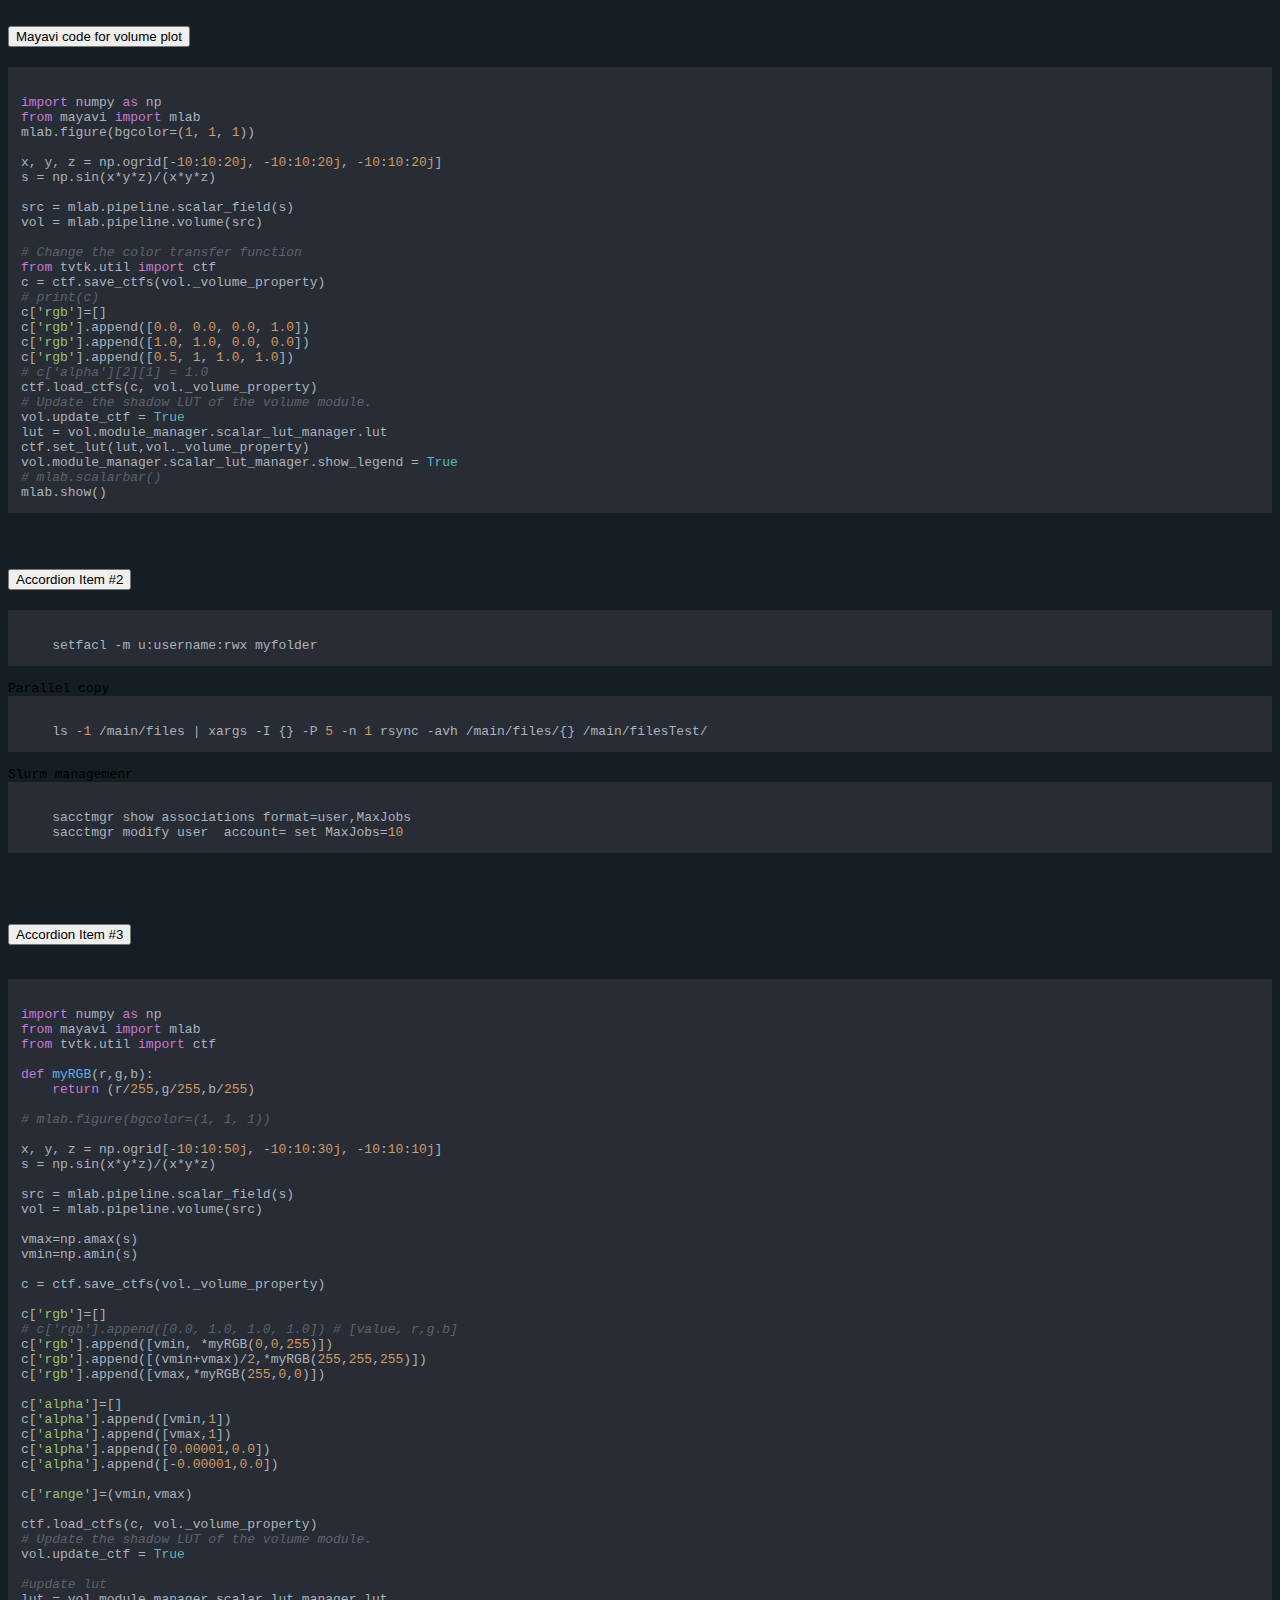
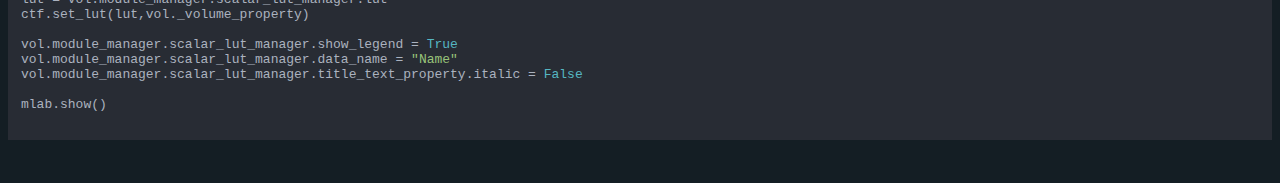
==== etc.html @ 5bf98ff7 "init" ====
<!DOCTYPE html>
<html lang="en">

<head>
    <meta charset="UTF-8" />
    <meta http-equiv="X-UA-Compatible" content="IE=edge" />
    <meta name="viewport" content="width=device-width, initial-scale=1.0" />
    <link href="https://cdn.jsdelivr.net/npm/bootstrap@5.0.2/dist/css/bootstrap.min.css" rel="stylesheet"
        integrity="sha384-EVSTQN3/azprG1Anm3QDgpJLIm9Nao0Yz1ztcQTwFspd3yD65VohhpuuCOmLASjC" crossorigin="anonymous" />
    <link rel="stylesheet" href="css/style.css" />
    <link rel="stylesheet" href="css/background.css" />
    <link rel="stylesheet" href="css/atom-one-dark.min.css">


    <title>My Webpage</title>
</head>

<body>


    <section class="p-5 text-center text-sm-start">
        <div class="container">
            <div class="accordion" id="accordionExample">
                <div class="accordion-item">
                    <h2 class="accordion-header" id="headingOne">
                        <button class="accordion-button collapsed" type="button" data-bs-toggle="collapse"
                            data-bs-target="#collapseOne" aria-expanded="false" aria-controls="collapseOne">
                            Mayavi code for volume plot
                        </button>
                    </h2>
                    <div id="collapseOne" class="accordion-collapse collapse show" aria-labelledby="headingOne"
                        data-bs-parent="#accordionExample">
                        <div class="accordion-body">
                            <pre class="language-python">
<code>
import numpy as np
from mayavi import mlab
mlab.figure(bgcolor=(1, 1, 1))

x, y, z = np.ogrid[-10:10:20j, -10:10:20j, -10:10:20j]
s = np.sin(x*y*z)/(x*y*z)

src = mlab.pipeline.scalar_field(s)
vol = mlab.pipeline.volume(src)

# Change the color transfer function
from tvtk.util import ctf
c = ctf.save_ctfs(vol._volume_property)
# print(c)
c['rgb']=[]
c['rgb'].append([0.0, 0.0, 0.0, 1.0])
c['rgb'].append([1.0, 1.0, 0.0, 0.0])
c['rgb'].append([0.5, 1, 1.0, 1.0])
# c['alpha'][2][1] = 1.0
ctf.load_ctfs(c, vol._volume_property)
# Update the shadow LUT of the volume module.
vol.update_ctf = True
lut = vol.module_manager.scalar_lut_manager.lut
ctf.set_lut(lut,vol._volume_property)
vol.module_manager.scalar_lut_manager.show_legend = True
# mlab.scalarbar()
mlab.show()
</code>
                            </pre>
                        </div>
                    </div>
                </div>
                <div class="accordion-item">
                    <h2 class="accordion-header" id="headingTwo">
                        <button class="accordion-button collapsed" type="button" data-bs-toggle="collapse"
                            data-bs-target="#collapseTwo" aria-expanded="false" aria-controls="collapseTwo">
                            Accordion Item #2
                        </button>
                    </h2>
                    <div id="collapseTwo" class="accordion-collapse collapse" aria-labelledby="headingTwo"
                        data-bs-parent="#accordionExample">
                        <div class="accordion-body">
                            <pre class="language-cpp">
<code>
    setfacl -m u:username:rwx myfolder
</code>
Parallel copy
<code>
    ls -1 /main/files | xargs -I {} -P 5 -n 1 rsync -avh /main/files/{} /main/filesTest/
</code>
Slurm managemenr
<code>
    sacctmgr show associations format=user,MaxJobs
    sacctmgr modify user <USERNAME> account=<ACCOUNTNAME> set MaxJobs=10
</code>

                            </pre>
                        </div>
                    </div>
                </div>
                <div class="accordion-item">
                    <h2 class="accordion-header" id="headingThree">
                        <button class="accordion-button collapsed" type="button" data-bs-toggle="collapse"
                            data-bs-target="#collapseThree" aria-expanded="false" aria-controls="collapseThree">
                            Accordion Item #3
                        </button>
                    </h2>
                    <div id="collapseThree" class="accordion-collapse collapse" aria-labelledby="headingThree"
                        data-bs-parent="#accordionExample">
                        <div class="accordion-body">
                            <pre class="language-python">
                            <code>
import numpy as np
from mayavi import mlab
from tvtk.util import ctf

def myRGB(r,g,b):
    return (r/255,g/255,b/255)

# mlab.figure(bgcolor=(1, 1, 1))

x, y, z = np.ogrid[-10:10:50j, -10:10:30j, -10:10:10j]
s = np.sin(x*y*z)/(x*y*z)

src = mlab.pipeline.scalar_field(s)
vol = mlab.pipeline.volume(src)

vmax=np.amax(s)
vmin=np.amin(s)

c = ctf.save_ctfs(vol._volume_property)

c['rgb']=[]
# c['rgb'].append([0.0, 1.0, 1.0, 1.0]) # [value, r,g.b]
c['rgb'].append([vmin, *myRGB(0,0,255)])
c['rgb'].append([(vmin+vmax)/2,*myRGB(255,255,255)])
c['rgb'].append([vmax,*myRGB(255,0,0)])

c['alpha']=[]
c['alpha'].append([vmin,1])
c['alpha'].append([vmax,1])
c['alpha'].append([0.00001,0.0])
c['alpha'].append([-0.00001,0.0])

c['range']=(vmin,vmax)

ctf.load_ctfs(c, vol._volume_property)
# Update the shadow LUT of the volume module.
vol.update_ctf = True

#update lut
lut = vol.module_manager.scalar_lut_manager.lut
ctf.set_lut(lut,vol._volume_property)

vol.module_manager.scalar_lut_manager.show_legend = True
vol.module_manager.scalar_lut_manager.data_name = "Name"
vol.module_manager.scalar_lut_manager.title_text_property.italic = False

mlab.show()
                            </code>
                            </pre>
                        </div>
                    </div>
                </div>
            </div>
        </div>
    </section>


    <script src="https://cdn.jsdelivr.net/npm/bootstrap@5.0.2/dist/js/bootstrap.bundle.min.js"
        integrity="sha384-MrcW6ZMFYlzcLA8Nl+NtUVF0sA7MsXsP1UyJoMp4YLEuNSfAP+JcXn/tWtIaxVXM"
        crossorigin="anonymous"></script>

    <script src="js/background.js"></script>

    <script src="js/highlight.min.js"></script>
    <script>hljs.highlightAll();</script>

</body>

</html>
---- css/style.css ----
.txt_color {
  color: rgb(206, 212, 212);
}
---- css/background.css ----
.header {
  background-image: url("img/background.jpg");
  background-size: cover;
  background-position: center;
  background-repeat: no-repeat;
  max-height: 50px;
}

body {
  /* background-image: url("img/5238994.jpg") no-repeat center center fixed; */
  background-color: rgb(20, 30, 36);
  -webkit-background-size: cover;
  -moz-background-size: cover;
  background-size: cover;
  -o-background-size: cover;
}
---- css/atom-one-dark.min.css ----
pre code.hljs{display:block;overflow-x:auto;padding:1em}code.hljs{padding:3px 5px}.hljs{color:#abb2bf;background:#282c34}.hljs-comment,.hljs-quote{color:#5c6370;font-style:italic}.hljs-doctag,.hljs-formula,.hljs-keyword{color:#c678dd}.hljs-deletion,.hljs-name,.hljs-section,.hljs-selector-tag,.hljs-subst{color:#e06c75}.hljs-literal{color:#56b6c2}.hljs-addition,.hljs-attribute,.hljs-meta .hljs-string,.hljs-regexp,.hljs-string{color:#98c379}.hljs-attr,.hljs-number,.hljs-selector-attr,.hljs-selector-class,.hljs-selector-pseudo,.hljs-template-variable,.hljs-type,.hljs-variable{color:#d19a66}.hljs-bullet,.hljs-link,.hljs-meta,.hljs-selector-id,.hljs-symbol,.hljs-title{color:#61aeee}.hljs-built_in,.hljs-class .hljs-title,.hljs-title.class_{color:#e6c07b}.hljs-emphasis{font-style:italic}.hljs-strong{font-weight:700}.hljs-link{text-decoration:underline}
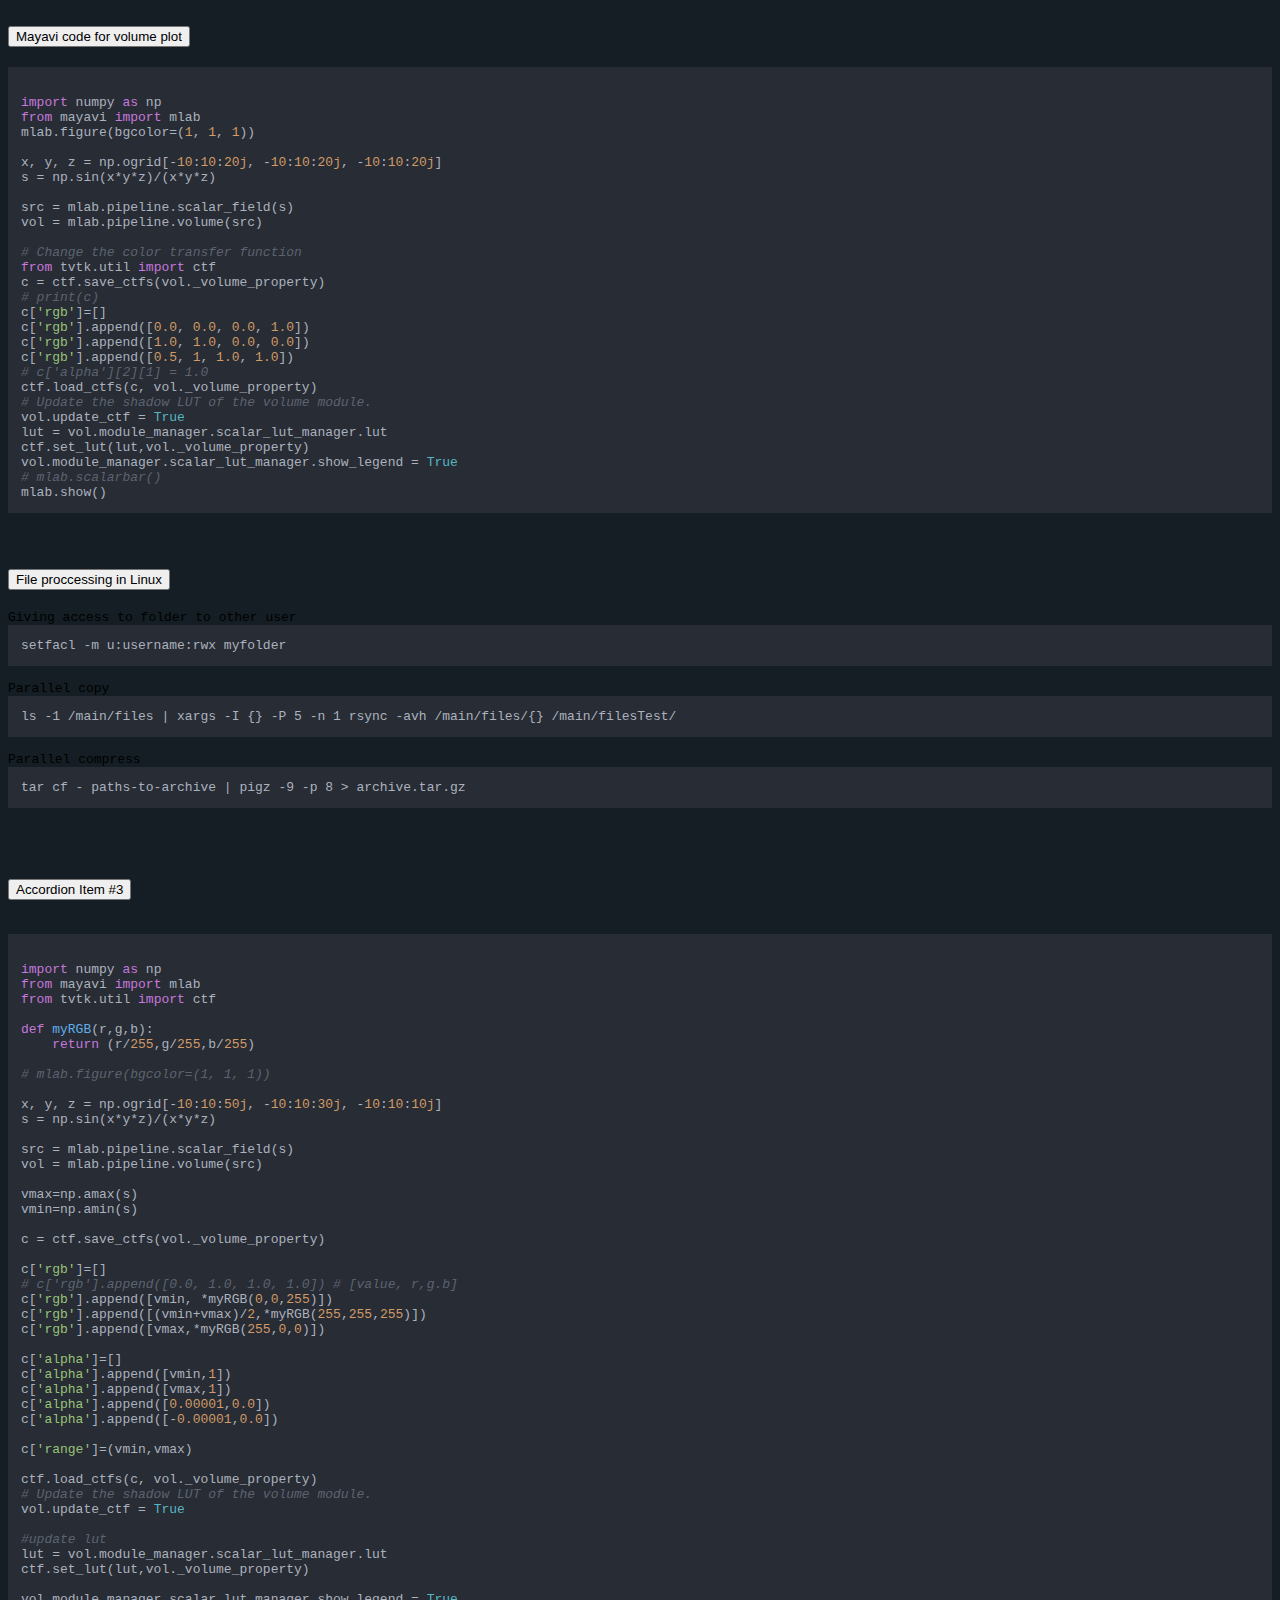
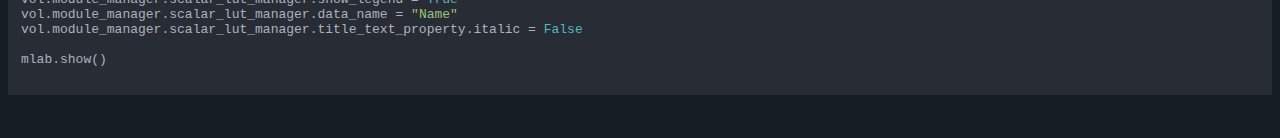
==== commit 4583820a: "update" ====
--- a/etc.html
+++ b/etc.html
@@ -69,26 +69,22 @@
                     <h2 class="accordion-header" id="headingTwo">
                         <button class="accordion-button collapsed" type="button" data-bs-toggle="collapse"
                             data-bs-target="#collapseTwo" aria-expanded="false" aria-controls="collapseTwo">
-                            Accordion Item #2
+                            File proccessing in Linux
                         </button>
                     </h2>
                     <div id="collapseTwo" class="accordion-collapse collapse" aria-labelledby="headingTwo"
                         data-bs-parent="#accordionExample">
                         <div class="accordion-body">
-                            <pre class="language-cpp">
-<code>
-    setfacl -m u:username:rwx myfolder
-</code>
+                            <pre class="language-shell">
+Giving access to folder to other user
+<code>setfacl -m u:username:rwx myfolder</code>
 Parallel copy
-<code>
-    ls -1 /main/files | xargs -I {} -P 5 -n 1 rsync -avh /main/files/{} /main/filesTest/
-</code>
-Slurm managemenr
-<code>
-    sacctmgr show associations format=user,MaxJobs
-    sacctmgr modify user <USERNAME> account=<ACCOUNTNAME> set MaxJobs=10
-</code>
-
+<code>ls -1 /main/files | xargs -I {} -P 5 -n 1 rsync -avh /main/files/{} /main/filesTest/</code>
+Parallel compress
+<code>tar cf - paths-to-archive | pigz -9 -p 8 > archive.tar.gz</code>
+<!-- Slurm managemenr
+<code>sacctmgr show associations format=user,MaxJobs
+sacctmgr modify user <USERNAME> account=<ACCOUNTNAME> set MaxJobs=10</code> -->
                             </pre>
                         </div>
                     </div>
